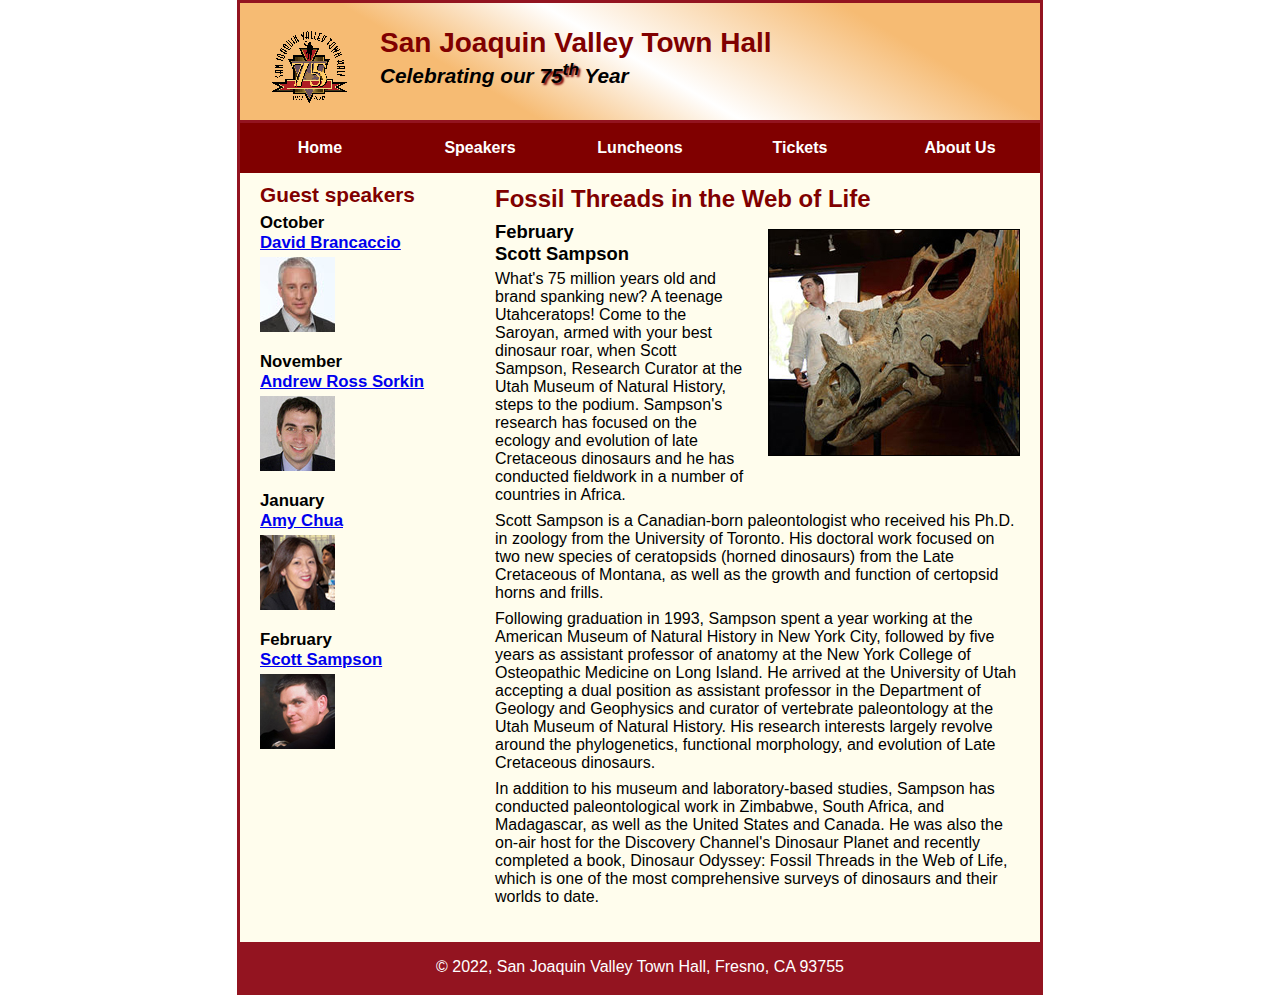
==== speakers/c7_sampson.html @ 4dc2d3e0 "11/14" ====
<!DOCTYPE html>
<html lang="en">

<head>
	<meta charset="utf-8">
	<title>San Joaquin Valley Town Hall</title>
	<link rel="shortcut icon" href="../images/favicon.ico">
	<link rel="stylesheet" href="../styles/c7_speaker.css">
</head>

<body>
	<header>
		<img src="../images/town_hall_logo.gif" alt="Town Hall logo" height="80">
		<h2>San Joaquin Valley Town Hall</h2>
		<h3>Celebrating our <span class="shadow">75<sup>th</sup></span> Year</h3>
	</header>
	<nav id="nav_menu">
		<ul>
			<li><a href="../index.html">Home</a></li>
			<li><a href="../speakers.html">Speakers</a></li>
			<li><a href="../luncheons.html">Luncheons</a></li>
			<li><a href="../tickets.html">Tickets</a></li>
			<li><a href="../about_us.html">About Us</a>
				<ul>
					<li><a href="#">Our History</a></li>
					<li><a href="#">Board of Directors</a></li>
					<li><a href="#">Past Speakers</a></li>
					<li><a href="#">Contact Information</a></li>
				</ul>
			</li>
		</ul>
	</nav>
	<main>
		<section>
			<h1>Fossil Threads in the Web of Life</h1>
			<article>
				<img src="../images/sampson_dinosaur.jpg" alt="Scott Sampson with dinosaur">
				<h2>February<br>Scott Sampson</h2>
				<p>What's 75 million years old and brand spanking new? A teenage Utahceratops! Come to the 
				   Saroyan, armed with your best dinosaur roar, when Scott Sampson, Research Curator at the 
				   Utah Museum of Natural History, steps to the podium. Sampson's research has focused on the 
				   ecology and evolution of late Cretaceous dinosaurs and he has conducted fieldwork in a number 
				   of countries in Africa.</p>
				<p>Scott Sampson is a Canadian-born paleontologist who received his Ph.D. in zoology from the 
				   University of Toronto. His doctoral work focused on two new species of ceratopsids (horned 
				   dinosaurs) from the Late Cretaceous of Montana, as well as the growth and function of certopsid 
				   horns and frills.</p>
				<p>Following graduation in 1993, Sampson spent a year working at the American Museum of Natural 
				   History in New York City, followed by five years as assistant professor of anatomy at the New 
				   York College of Osteopathic Medicine on Long Island. He arrived at the University of Utah 
				   accepting a dual position as assistant professor in the Department of Geology and Geophysics 
				   and curator of vertebrate paleontology at the Utah Museum of Natural History. His research 
				   interests largely revolve around the phylogenetics, functional morphology, and evolution of 
				   Late Cretaceous dinosaurs.</p>
				<p>In addition to his museum and laboratory-based studies, Sampson has conducted paleontological 
				   work in Zimbabwe, South Africa, and Madagascar, as well as the United States and Canada. He was 
				   also the on-air host for the Discovery Channel's Dinosaur Planet and recently completed a book, 
				   Dinosaur Odyssey: Fossil Threads in the Web of Life, which is one of the most 
				   comprehensive surveys of dinosaurs and their worlds to date.</p>
			</article>
		</section>
		
		<aside>
			<h2>Guest speakers</h2>
			<h3>October<br><a href="../speakers/brancaccio.html">David Brancaccio</a></h3>
			<img src="../images/brancaccio75.jpg" alt="David Brancaccio photo">
			<h3>November<br><a href="../speakers/sorkin.html">Andrew Ross Sorkin</a></h3>
			<img src="../images/sorkin75.jpg" alt="Andrew Ross Sorkin photo">
			<h3>January<br><a href="../speakers/chua.html">Amy Chua</a></h3>
			<img src="../images/chua75.jpg" alt="Amy Chua photo">
			<h3>February<br><a href="../speakers/c6_sampson.html">Scott Sampson</a></h3>
			<img src="../images/sampson75.jpg" alt="Scott Sampson photo">
		</aside>
	</main>
	<footer>
		<p>&copy; 2022, San Joaquin Valley Town Hall, Fresno, CA 93755</p>
	</footer>
</body>
</html>
---- styles/c7_speaker.css ----
/* the styles for the elements */
* {
	margin: 0;
	padding: 0;
}
html {
	background-color: white;
}
body {
	font-family: Arial, Helvetica, sans-serif;
    font-size: 100%;
    width: 800px;
    margin: 0 auto;
    border: 3px solid #931420;
    background-color: #fffded;
}
a:focus, a:hover {
	font-style: italic;
}
/*navbar*/
#nav_menu ul{
	margin:0;
	padding:0;
	list-style-type: none;
	position: relative;
}
#nav_menu ul li{
	float: left;
}
#nav_menu ul li a{
	display: block;
	width:160px;
	text-align: center;
	padding: 1em 0;
	text-decoration: none;
	background-color: #800000;
	color: white;
	font-weight: bold;
}
#nav_menu ul ul{
	display: none;
	position: absolute;
	top:100%;
}
#nav_menu ul ul li{
	float: none;
}
#nav_menu ul li:hover > ul{
	display: block;
}
#nav_menu > ul::after{
	content:"";
	clear: both;
	display: block;
}
#nav_menu .current{
	color: yellow;
}
/* the styles for the header */
header {
	padding: 1.5em 0 2em 0;
	border-bottom: 3px solid #931420;
		background-image: -moz-linear-gradient(
	    30deg, #f6bb73 0%, #f6bb73 30%, white 50%, #f6bb73 80%, #f6bb73 100%);
	background-image: -webkit-linear-gradient(
	    30deg, #f6bb73 0%, #f6bb73 30%, white 50%, #f6bb73 80%, #f6bb73 100%);
	background-image: -o-linear-gradient(
	    30deg, #f6bb73 0%, #f6bb73 30%, white 50%, #f6bb73 80%, #f6bb73 100%);
	background-image: linear-gradient(
	    30deg, #f6bb73 0%, #f6bb73 30%, white 50%, #f6bb73 80%, #f6bb73 100%);
}
header h2 {
	font-size: 175%;
	color: #800000;
}
header h3 {
	font-size: 130%;
	font-style: italic;
}
header img {
	float: left;
	padding: 0 30px;
}
.shadow {
	text-shadow: 2px 2px 2px #800000;
}
/* the styles for the main content */
main {
	clear: left;
}

/* the styles for the section */
section {
	width: 525px;
	float: right;
	padding: 0 20px 20px 20px;
}
section h1 {
	color: #800000;
	font-size: 150%;
	padding-top: .5em;
	margin: 0;
}
section p {
	padding-bottom: .5em;
}
section blockquote {
	padding: 0 2em;
	font-style: italic;
}
section ul {
	padding: 0 0 .25em 1.25em;
}
section li {
	padding-bottom: .35em;
}

/* the styles for the article */
article {
	padding: .5em 0;
}
article h2 {
	font-size: 115%;
	padding: 0 0 .25em 0;
}
article img {
	float: right;
	margin: .5em 0 1em 1em;
	border: 1px solid black;
}

/* the styles for the aside */
aside {
	width: 215px;
	float: right;
	padding: 0 0 20px 20px;
}
aside h2 {
	color: #800000;
	font-size: 130%;
	padding: .5em 0 .25em 0;
}

aside h3 {
	font-size: 105%;
	padding-bottom: .25em;
}
aside img {
	padding-bottom: 1em;
}

/* the styles for the footer */
footer {
	background-color: #931420;
	clear: both;

}
footer p {
	text-align: center;
	color: white;
	padding: 1em 0;
}
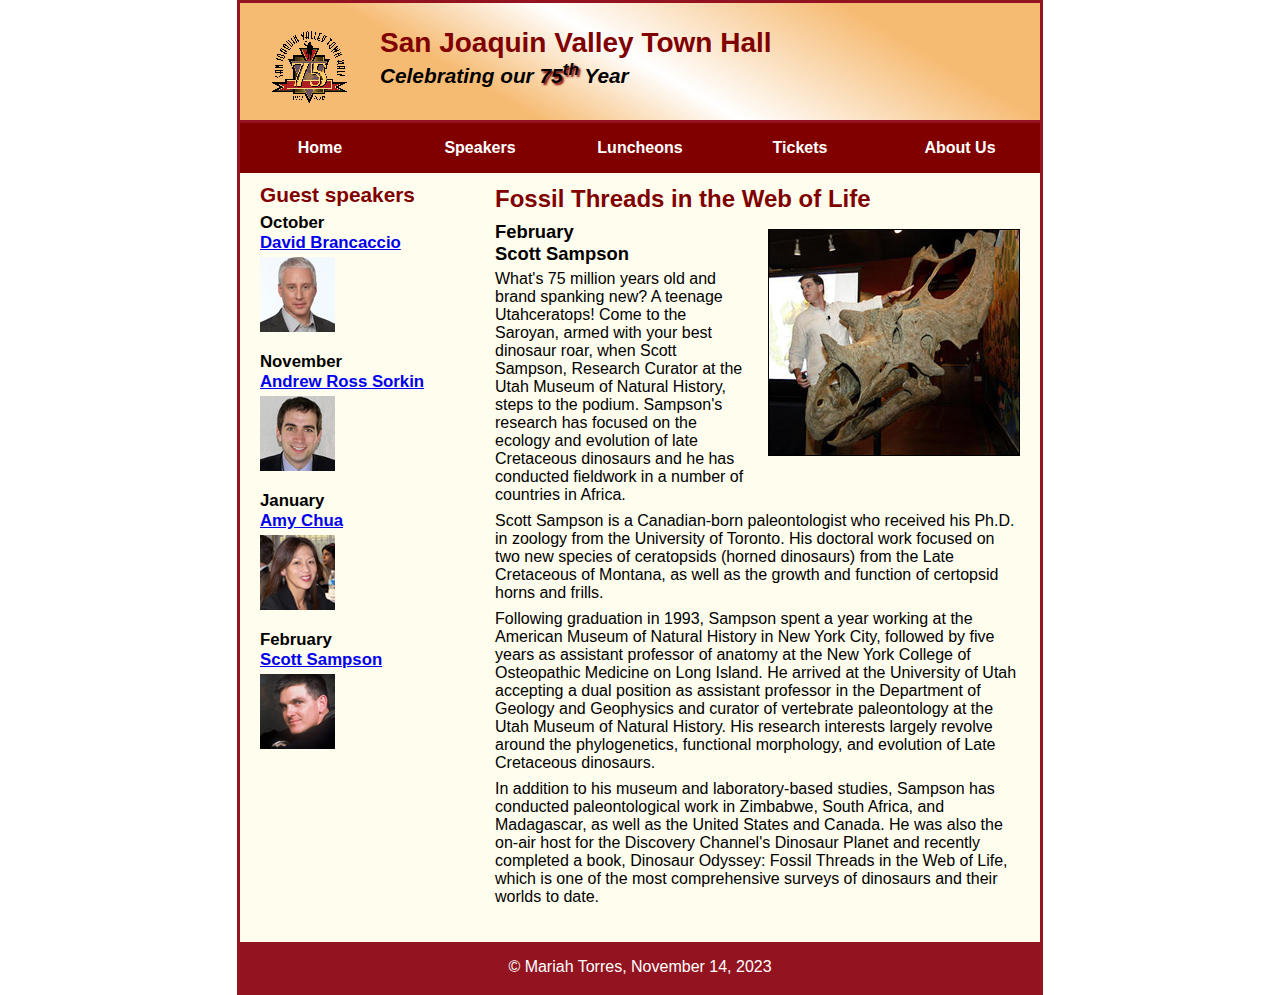
==== commit 23d093ff: "11/14 delete c6_sampson" ====
--- a/speakers/c7_sampson.html
+++ b/speakers/c7_sampson.html
@@ -68,12 +68,12 @@
 			<img src="../images/sorkin75.jpg" alt="Andrew Ross Sorkin photo">
 			<h3>January<br><a href="../speakers/chua.html">Amy Chua</a></h3>
 			<img src="../images/chua75.jpg" alt="Amy Chua photo">
-			<h3>February<br><a href="../speakers/c6_sampson.html">Scott Sampson</a></h3>
+			<h3>February<br><a href="../speakers/c7_sampson.html">Scott Sampson</a></h3>
 			<img src="../images/sampson75.jpg" alt="Scott Sampson photo">
 		</aside>
 	</main>
 	<footer>
-		<p>&copy; 2022, San Joaquin Valley Town Hall, Fresno, CA 93755</p>
+		<p>&copy; Mariah Torres, November 14, 2023</p>
 	</footer>
 </body>
 </html>
